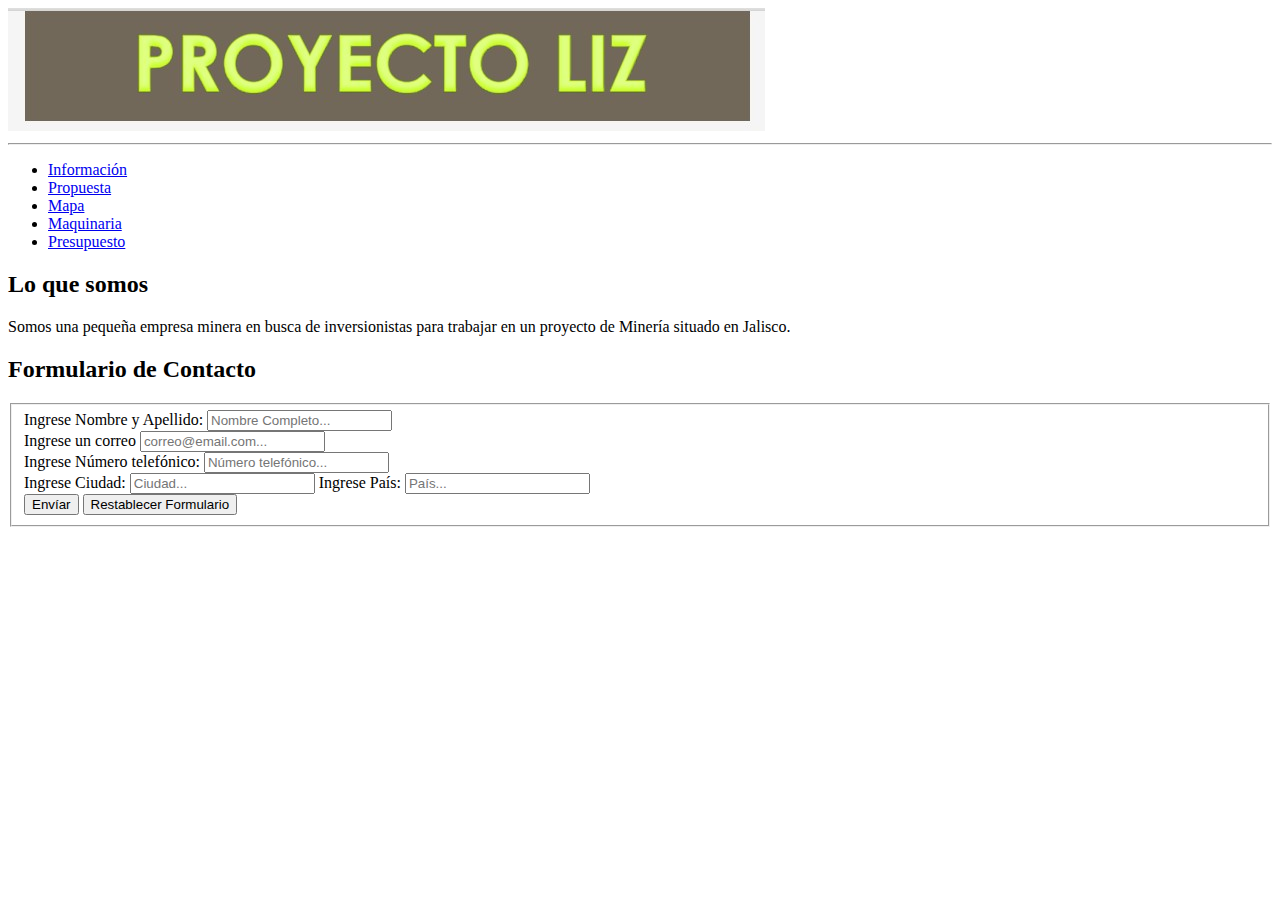
==== Index.html @ 36f94dc4 "Se crearon 5 secciones para el Index" ====
<!DOCTYPE html>
<html lang="en">
<head>
    <meta charset="UTF-8">
    <meta http-equiv="X-UA-Compatible" content="IE=edge">
    <meta name="viewport" content="width=device-width, initial-scale=1.0">
    <title>Proyecto Liz</title>
</head>
<body>
    
    <header>
        <img src="./Proyecto Liz.jpg"alt="Logo de Proyecto Liz">
        <hr/>

        <nav>
        <ul>
        <li>
            <a href="./Pages/Información.html">Información</a>
        </li>
        <li>
            <a href="./Pages/Propuesta.html">Propuesta</a>
        </li>
        <li>
            <a href="./Pages/Mapa.html">Mapa</a>
        </li>
        <li>
            <a href="./Pages/Maquinaria.html">Maquinaria</a>
        </li>
        <li>
            <a href="./Pages/Presupuesto.html">Presupuesto</a>
        </li>
        </ul>
    </nav>

    </header>
<main>
    
    <section>
        <h2>Lo que somos</h2>

        <article>
            <p> Somos una pequeña empresa minera en busca de inversionistas para trabajar en un proyecto de Minería situado en Jalisco. </p>
        </article>
    </section>

</main>

<footer>

    <h2>Formulario de Contacto</h2>
        <fieldset>
        <form>
            <div>
                <label for="nombre-usuario">Ingrese Nombre y Apellido:</label>
                <input type="text" name="nombre-usuario"id="nombre-usuario" placeholder="Nombre Completo...">
            </div>
                <label for="email-usuario">Ingrese un correo</label>
                <input type="email" name="email-usuario"id="email-usuario" placeholder="correo@email.com...">
            <div>
                <label for="Telefono Contacto">Ingrese Número telefónico:</label>
                <input type="number" name="Telefono"id="Telefono" placeholder="Número telefónico...">
            </div>
            <label for="Ciudad">Ingrese Ciudad:</label>
            <input type="text" name="Ciudad"id="Ciudad" placeholder="Ciudad...">
            </div>
            <label for="País">Ingrese País:</label>
            <input type="text" name="País"id="País" placeholder="País...">
            <div>
            <input type="submit" value="Envíar">
            <input type="reset" value="Restablecer Formulario">
            </div>
        </form>
        </fieldset>

</footer>
</body>
</html>
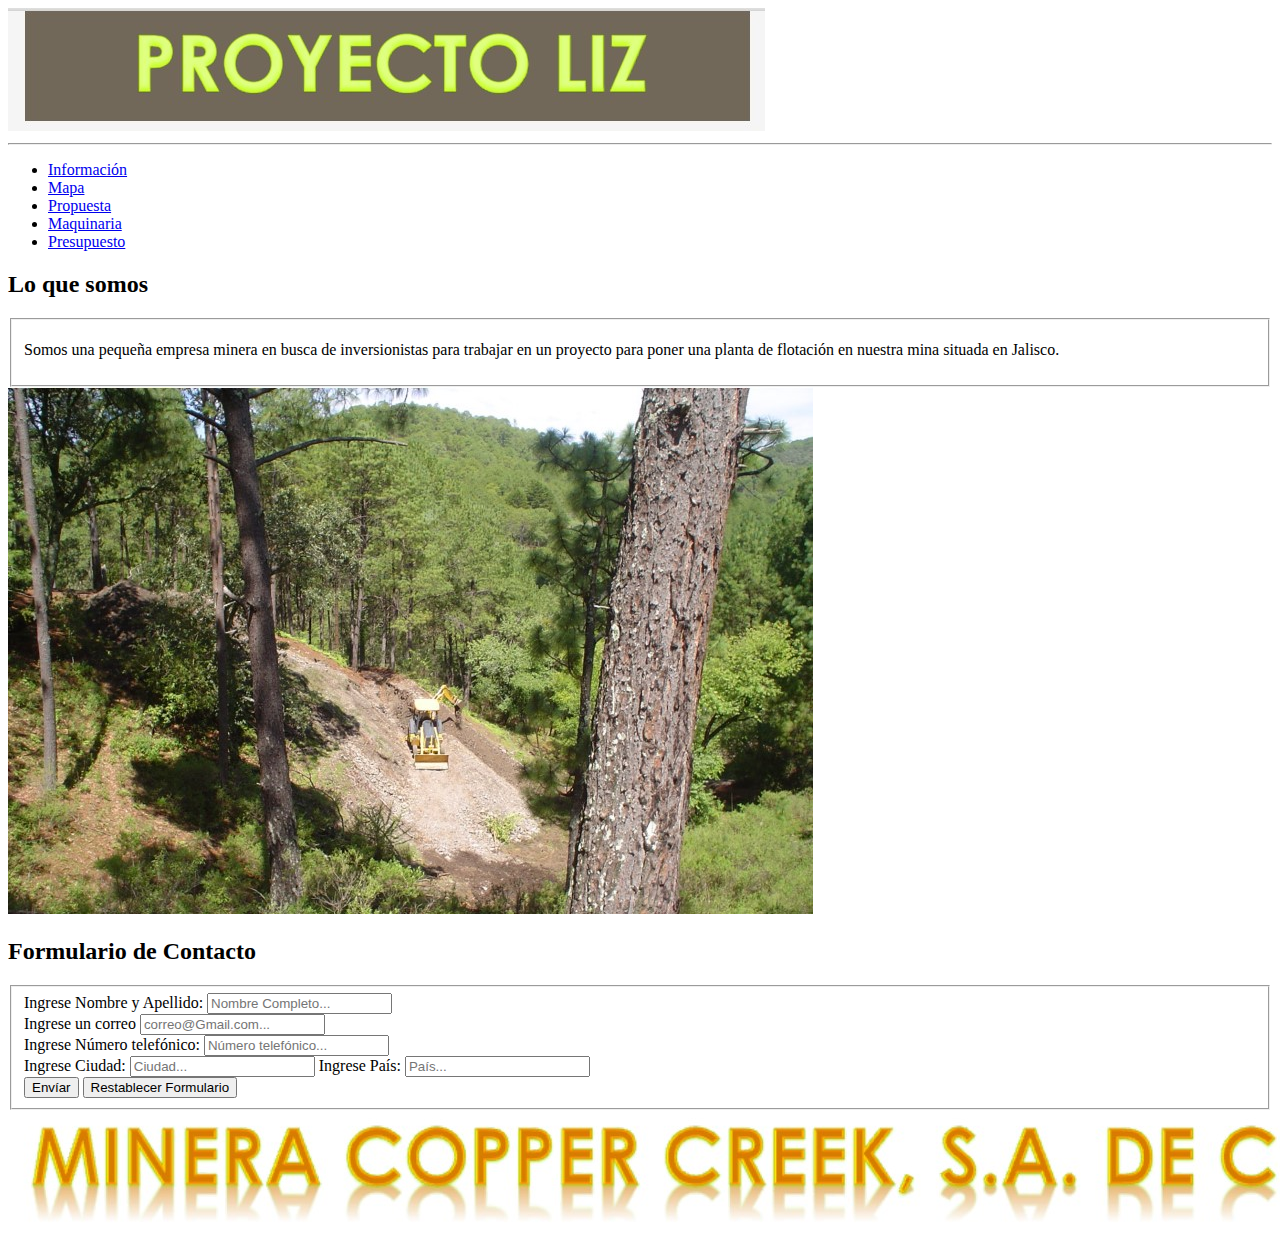
==== commit 52446523: "Added Images, separated text in each page." ====
--- a/Index.html
+++ b/Index.html
@@ -11,17 +11,18 @@
     <header>
         <img src="./Proyecto Liz.jpg"alt="Logo de Proyecto Liz">
         <hr/>
-
+    </header>
+        
         <nav>
         <ul>
         <li>
             <a href="./Pages/Información.html">Información</a>
         </li>
         <li>
-            <a href="./Pages/Propuesta.html">Propuesta</a>
+            <a href="./Pages/Mapa.html">Mapa</a>
         </li>
         <li>
-            <a href="./Pages/Mapa.html">Mapa</a>
+            <a href="./Pages/Propuesta.html">Propuesta</a>
         </li>
         <li>
             <a href="./Pages/Maquinaria.html">Maquinaria</a>
@@ -32,16 +33,17 @@
         </ul>
     </nav>
 
-    </header>
 <main>
     
     <section>
         <h2>Lo que somos</h2>
-
+    <fieldset>
         <article>
-            <p> Somos una pequeña empresa minera en busca de inversionistas para trabajar en un proyecto de Minería situado en Jalisco. </p>
+            <p> Somos una pequeña empresa minera en busca de inversionistas para trabajar en un proyecto para poner una planta de flotación en nuestra mina situada en Jalisco. </p>
         </article>
+    </fieldset>
     </section>
+    <img src="./Who we are.jpg" alt="Lo que somos">
 
 </main>
 
@@ -55,10 +57,10 @@
                 <input type="text" name="nombre-usuario"id="nombre-usuario" placeholder="Nombre Completo...">
             </div>
                 <label for="email-usuario">Ingrese un correo</label>
-                <input type="email" name="email-usuario"id="email-usuario" placeholder="correo@email.com...">
+                <input type="email" name="email-usuario"id="email-usuario" placeholder="correo@Gmail.com...">
             <div>
                 <label for="Telefono Contacto">Ingrese Número telefónico:</label>
-                <input type="number" name="Telefono"id="Telefono" placeholder="Número telefónico...">
+                <input type="text" name="Telefono"id="Telefono" placeholder="Número telefónico...">
             </div>
             <label for="Ciudad">Ingrese Ciudad:</label>
             <input type="text" name="Ciudad"id="Ciudad" placeholder="Ciudad...">
@@ -71,7 +73,7 @@
             </div>
         </form>
         </fieldset>
-
+        <img src="./Minera Copper Creek Logo.jpg"alt="Minera Copper Creek Logo">
 </footer>
 </body>
 </html>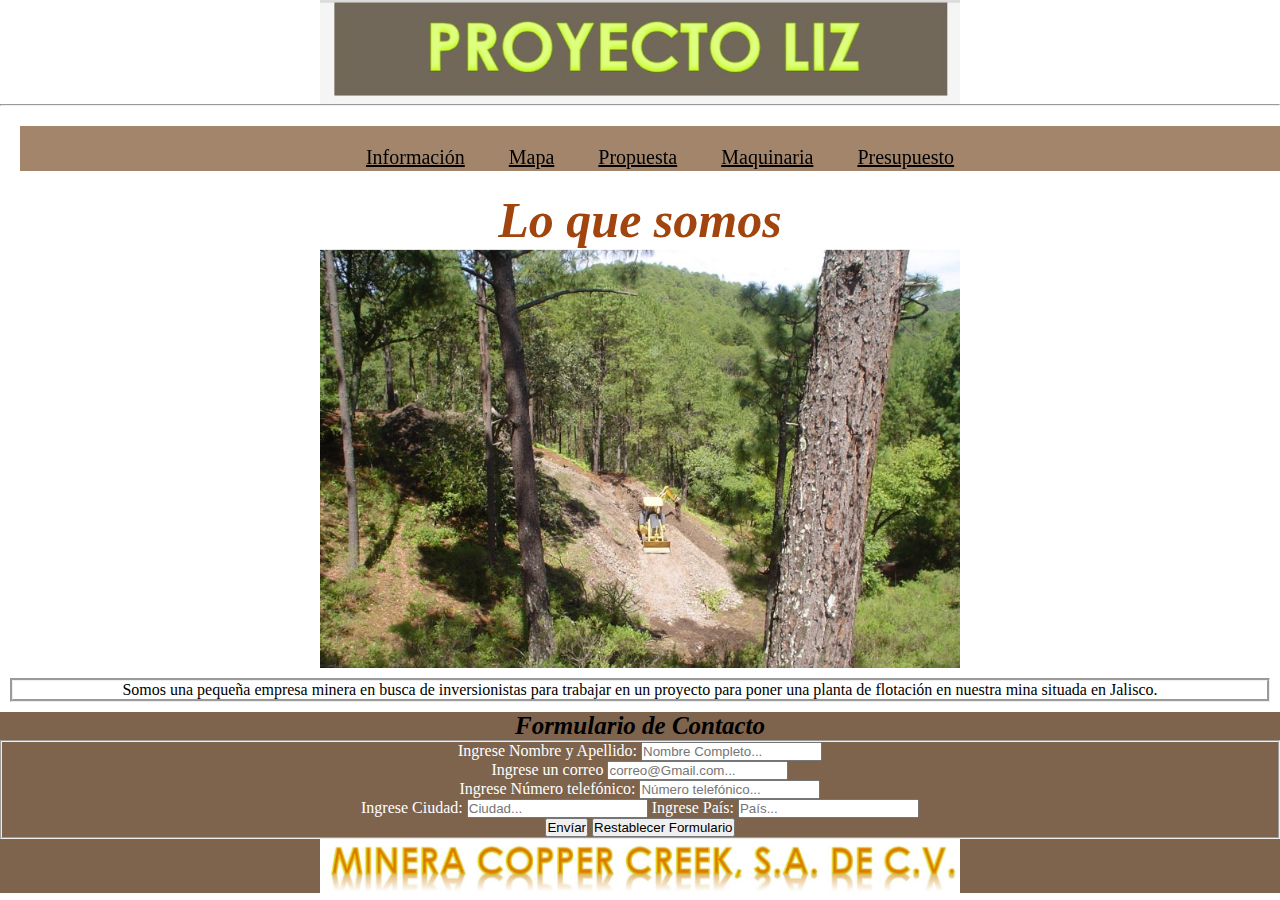
==== commit de83e1a0: "Se hicieron cambios de grámatica, y se agregaron elementos css" ====
--- a/Index.html
+++ b/Index.html
@@ -1,79 +1,82 @@
 <!DOCTYPE html>
 <html lang="en">
+
 <head>
     <meta charset="UTF-8">
     <meta http-equiv="X-UA-Compatible" content="IE=edge">
     <meta name="viewport" content="width=device-width, initial-scale=1.0">
     <title>Proyecto Liz</title>
+    <link rel="stylesheet" href="./Assets/css/style.css">
 </head>
+
 <body>
     
     <header>
-        <img src="./Proyecto Liz.jpg"alt="Logo de Proyecto Liz">
-        <hr/>
-    </header>
+        <img src="./Assets/img/proyecto_liz.jpg" alt="proyecto_liz">
+        <hr />
         
-        <nav>
+        <nav class="navbar">
         <ul>
-        <li>
-            <a href="./Pages/Información.html">Información</a>
-        </li>
-        <li>
-            <a href="./Pages/Mapa.html">Mapa</a>
-        </li>
-        <li>
-            <a href="./Pages/Propuesta.html">Propuesta</a>
-        </li>
-        <li>
-            <a href="./Pages/Maquinaria.html">Maquinaria</a>
-        </li>
-        <li>
-            <a href="./Pages/Presupuesto.html">Presupuesto</a>
-        </li>
+            <li>
+                <a href="./Pages/informacion.html">Información</a>
+            </li>
+            <li>
+                <a href="./Pages/mapa.html">Mapa</a>
+            </li>
+            <li>
+                <a href="./Pages/propuesta.html">Propuesta</a>
+            </li>
+            <li>
+                <a href="./Pages/maquinaria.html">Maquinaria</a>
+            </li>
+            <li>
+                <a href="./Pages/presupuesto.html">Presupuesto</a>
+            </li>
         </ul>
     </nav>
+    </header>
+    
+    <main>
+        <h1>Lo que somos</h1>
+        <img src="./Assets/img/quienes_somos.jpg" alt="quienes_somos">
+        
+        <section class="descripcion">
+            <article>
+                <p> Somos una pequeña empresa minera en busca de inversionistas para trabajar en un proyecto para
+                    poner una planta de flotación en nuestra mina situada en Jalisco. </p>
+                </article>
+            </section>
 
-<main>
-    
-    <section>
-        <h2>Lo que somos</h2>
-    <fieldset>
-        <article>
-            <p> Somos una pequeña empresa minera en busca de inversionistas para trabajar en un proyecto para poner una planta de flotación en nuestra mina situada en Jalisco. </p>
-        </article>
-    </fieldset>
-    </section>
-    <img src="./Who we are.jpg" alt="Lo que somos">
+    </main>
 
-</main>
+    <footer>
 
-<footer>
+        <h2>Formulario de Contacto</h2>
+        <form>
+                <fieldset>
+                <div>
+                    <label for="nombre-usuario">Ingrese Nombre y Apellido:</label>
+                    <input type="text" name="nombre-usuario" id="nombre-usuario" placeholder="Nombre Completo...">
+                </div>
+                <label for="email-usuario">Ingrese un correo</label>
+                <input type="email" name="email-usuario" id="email-usuario" placeholder="correo@Gmail.com...">
+                <div>
+                    <label for="telefono">Ingrese Número telefónico:</label>
+                    <input type="text" name="telefono" id="telefono" placeholder="Número telefónico...">
+                </div>
+                <label for="ciudad">Ingrese Ciudad:</label>
+                <input type="text" name="ciudad" id="ciudad" placeholder="Ciudad...">
+                </div>
+                <label for="pais">Ingrese País:</label>
+                <input type="text" name="pais" id="pais" placeholder="País...">
+                <div>
+                    <input type="submit" value="Envíar">
+                    <input type="reset" value="Restablecer Formulario">
+                </div>
+            </fieldset>
+            </form>
+        <img src="./Assets/img/minera_copper_creek_logo.jpg" alt="minera_copper_creek_logo">
+    </footer>
+</body>
 
-    <h2>Formulario de Contacto</h2>
-        <fieldset>
-        <form>
-            <div>
-                <label for="nombre-usuario">Ingrese Nombre y Apellido:</label>
-                <input type="text" name="nombre-usuario"id="nombre-usuario" placeholder="Nombre Completo...">
-            </div>
-                <label for="email-usuario">Ingrese un correo</label>
-                <input type="email" name="email-usuario"id="email-usuario" placeholder="correo@Gmail.com...">
-            <div>
-                <label for="Telefono Contacto">Ingrese Número telefónico:</label>
-                <input type="text" name="Telefono"id="Telefono" placeholder="Número telefónico...">
-            </div>
-            <label for="Ciudad">Ingrese Ciudad:</label>
-            <input type="text" name="Ciudad"id="Ciudad" placeholder="Ciudad...">
-            </div>
-            <label for="País">Ingrese País:</label>
-            <input type="text" name="País"id="País" placeholder="País...">
-            <div>
-            <input type="submit" value="Envíar">
-            <input type="reset" value="Restablecer Formulario">
-            </div>
-        </form>
-        </fieldset>
-        <img src="./Minera Copper Creek Logo.jpg"alt="Minera Copper Creek Logo">
-</footer>
-</body>
 </html>--- a/Assets/css/style.css
+++ b/Assets/css/style.css
@@ -0,0 +1,61 @@
+*{
+    margin: 0;
+    padding: 0;
+}
+h1{
+    color: rgb(162, 68, 13);
+    text-align: center;
+    font-family: Cambria, Cochin, Georgia, Times, 'Times New Roman', serif;
+    font-weight: 700;
+    font-size: 50px;
+    font-style: italic;
+}
+header{
+    text-align: center;
+}
+p{
+    border-style: groove;
+    margin: 10px;
+    text-align: center;
+}
+.navbar{
+    text-align: center;
+    width: 100%;
+    height: 45px;
+    background-color: rgba(102, 54, 10, 0.607);
+    position: sticky;
+    margin: 20px;
+    top: 0;
+    z-index: 20;
+}
+nav ul li a{
+    text-decoration: underline;
+    color: black;
+    font-size: 20px;
+}
+nav ul li{
+    display: inline-block;
+    padding: 20px;
+}
+img{
+    display: block;
+    margin-left: auto;
+    margin-right: auto;
+    width: 50%;
+}
+h2{
+    color: rgb(0, 0, 0);
+    text-align: center;
+    font-family: Cambria, Cochin, Georgia, Times, 'Times New Roman', serif;
+    font-weight: 700;
+    font-size: 25px;
+    font-style: italic;
+}
+
+footer{
+    color: white;
+    text-align: center;
+    background-color: rgba(77, 42, 9, 0.727)
+    ;
+    
+}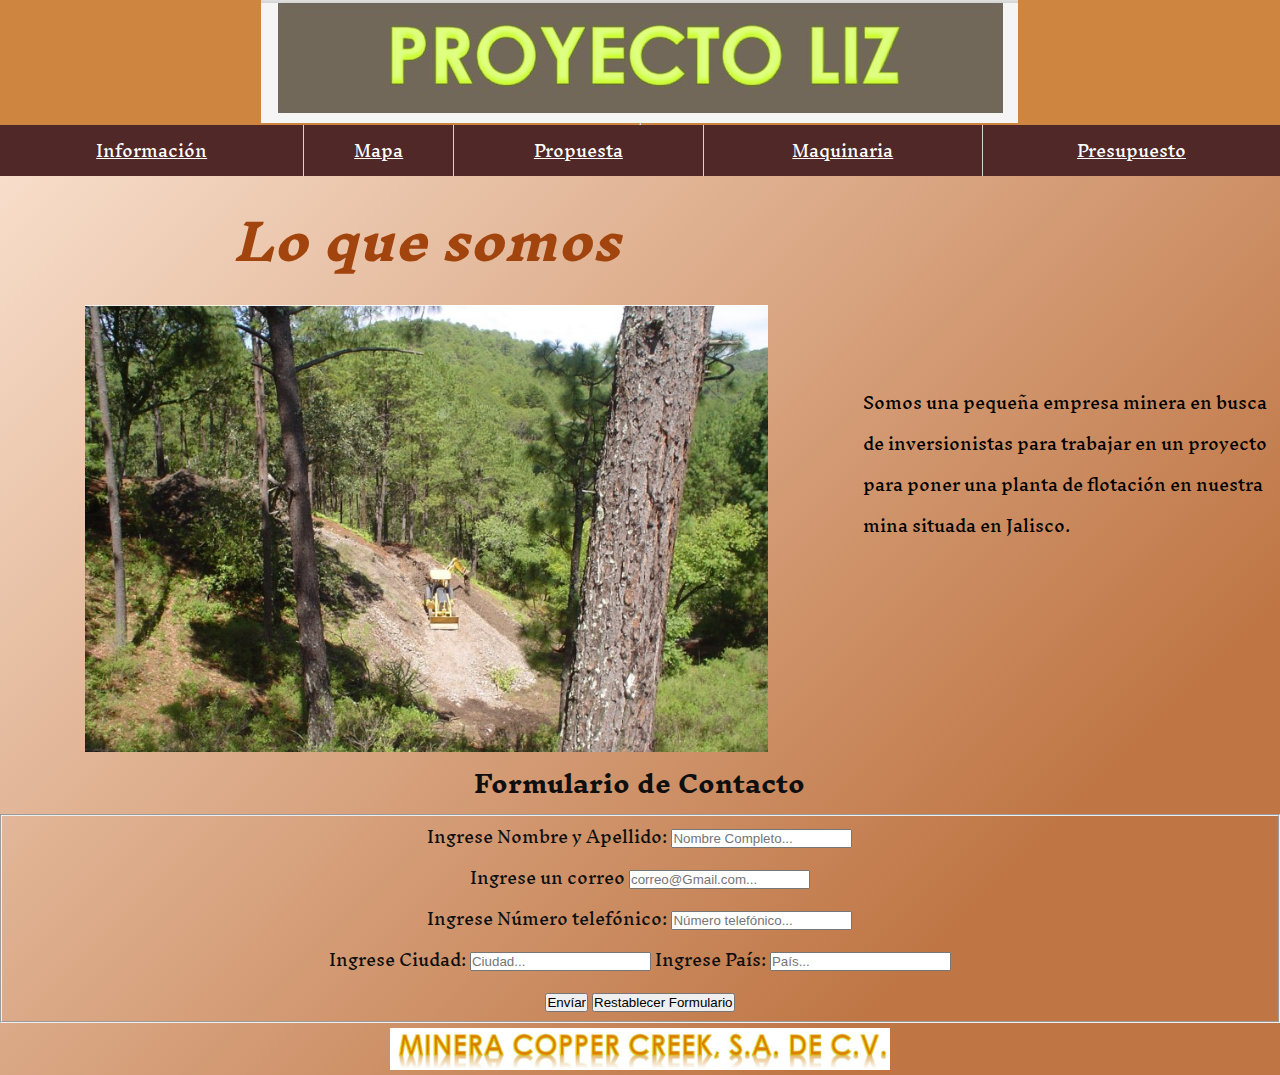
==== commit 49eae5dc: "Added grid and modified some styles" ====
--- a/Index.html
+++ b/Index.html
@@ -7,14 +7,18 @@
     <meta name="viewport" content="width=device-width, initial-scale=1.0">
     <title>Proyecto Liz</title>
     <link rel="stylesheet" href="./Assets/css/style.css">
+    <link href="https://fonts.googleapis.com/css2?family=Inknut+Antiqua:wght@300&display=swap" rel="stylesheet">
+    <link rel="preconnect" href="https://fonts.googleapis.com">
+    <link rel="preconnect" href="https://fonts.gstatic.com" crossorigin>
 </head>
 
-<body>
+<body class="grid">
     
-    <header>
-        <img src="./Assets/img/proyecto_liz.jpg" alt="proyecto_liz">
+    <header class="header">
+        <img class=imagenindex src="./Assets/img/proyecto_liz.jpg" alt="proyecto_liz">
         <hr />
         
+    </header>
         <nav class="navbar">
         <ul>
             <li>
@@ -34,22 +38,21 @@
             </li>
         </ul>
     </nav>
-    </header>
     
-    <main>
+    <main class="main">
         <h1>Lo que somos</h1>
-        <img src="./Assets/img/quienes_somos.jpg" alt="quienes_somos">
+        <img class="mainimage" src="./Assets/img/quienes_somos.jpg" alt="quienes_somos">
         
-        <section class="descripcion">
+    </main>
+        <section class="section">
             <article>
                 <p> Somos una pequeña empresa minera en busca de inversionistas para trabajar en un proyecto para
                     poner una planta de flotación en nuestra mina situada en Jalisco. </p>
                 </article>
             </section>
 
-    </main>
 
-    <footer>
+    <footer class="footer">
 
         <h2>Formulario de Contacto</h2>
         <form>
@@ -75,8 +78,8 @@
                 </div>
             </fieldset>
             </form>
-        <img src="./Assets/img/minera_copper_creek_logo.jpg" alt="minera_copper_creek_logo">
-    </footer>
+            <img class="imagefooter"src="./Assets/img/minera_copper_creek_logo.jpg" alt="minera_copper_creek_logo">
+        </footer>
 </body>
 
 </html>--- a/Assets/css/style.css
+++ b/Assets/css/style.css
@@ -1,61 +1,132 @@
-*{
-    margin: 0;
-    padding: 0;
+* {
+  margin: 0;
+  padding: 0;
 }
-h1{
-    color: rgb(162, 68, 13);
-    text-align: center;
-    font-family: Cambria, Cochin, Georgia, Times, 'Times New Roman', serif;
-    font-weight: 700;
-    font-size: 50px;
-    font-style: italic;
+
+.grid {
+  background: hsla(24, 49%, 51%, 1);
+
+  background: linear-gradient(
+    135deg,
+    hsla(24, 49%, 51%, 1) 20%,
+    hsla(26, 91%, 92%, 1) 100%
+  );
+
+  background: -moz-linear-gradient(
+    135deg,
+    hsla(24, 49%, 51%, 1) 20%,
+    hsla(26, 91%, 92%, 1) 100%
+  );
+
+  background: -webkit-linear-gradient(
+    135deg,
+    hsla(24, 49%, 51%, 1) 20%,
+    hsla(26, 91%, 92%, 1) 100%
+  );
+
+  filter: progid: DXImageTransform.Microsoft.gradient( startColorstr="#BF7645", endColorstr="#FDE7D6", GradientType=1 );
+  display: grid;
+  align-items: center;
+  grid-template-columns: repeat(3, 1fr);
+  grid-template-rows: repeat(4, auto);
+  grid-template-areas:
+    "header header header"
+    "navbar navbar navbar"
+    "main   main   section"
+    "footer footer footer";
 }
-header{
-    text-align: center;
+.header {
+  background-color: peru;
+  grid-column: 1/4;
+  display: flex;
+  flex-direction: column;
+  align-items: center;
 }
-p{
-    border-style: groove;
+p {
+    font-family: "Inknut Antiqua", serif;
     margin: 10px;
-    text-align: center;
+    text-align:left;
 }
-.navbar{
-    text-align: center;
-    width: 100%;
-    height: 45px;
-    background-color: rgba(102, 54, 10, 0.607);
-    position: sticky;
-    margin: 20px;
-    top: 0;
-    z-index: 20;
+.navbar {
+    font-family: "Inknut Antiqua", serif;
+  grid-area: navbar;
 }
-nav ul li a{
-    text-decoration: underline;
-    color: black;
-    font-size: 20px;
+.navbar ul {
+  background-color: rgb(80, 40, 40);
 }
-nav ul li{
-    display: inline-block;
-    padding: 20px;
+.navbar a {
+  color: white;
+  display: block;
+  padding: 5px;
+  text-decoration: underline;
 }
-img{
+.navbar > ul {
+  display: table;
+  width: 100%;
+}
+.navbar > ul > li {
+  display: table-cell;
+  border-right: 1px solid #d4d4d4;
+}
+.navbar > ul > li:last-child {
+  border-right: none;
+}
+.navbar > ul > li > a {
+  text-align: center;
+}
+.main {
+  grid-area: main;
+}
+.section {
+  grid-area: section;
+}
+.footer {
+  grid-area: footer;
+  display: flex;
+  flex-direction: column;
+  align-items: stretch;
+}
+.mineralogo {
+  display: flex;
+  align-items: center;
+}
+main h1 {
+  color: rgb(162, 68, 13);
+  text-align: center;
+  font-family: "Inknut Antiqua", serif;
+  font-weight: 700;
+  font-size: 50px;
+  font-style: italic;
+}
+.mainimage{
     display: block;
     margin-left: auto;
     margin-right: auto;
-    width: 50%;
+    width: 80%;
 }
-h2{
-    color: rgb(0, 0, 0);
+.imagefooter{
+    justify-content: center;
+    width: 500px;
+    margin-left: auto;
+    margin-right: auto;
+    padding: 5px;
+  ;
+}
+footer{
+    font-family: "Inknut Antiqua", serif;
+    color: rgb(15, 15, 15);
     text-align: center;
-    font-family: Cambria, Cochin, Georgia, Times, 'Times New Roman', serif;
-    font-weight: 700;
-    font-size: 25px;
-    font-style: italic;
+}
+.imgprs1{
+    width: 100%;
+    position: relative;
 }
 
-footer{
-    color: white;
-    text-align: center;
-    background-color: rgba(77, 42, 9, 0.727)
-    ;
-    
-}+
+.imgprs2{
+    position: relative;
+    display: flex;
+    margin-left: auto;
+    margin-right: auto;
+    width: 100%;
+}
